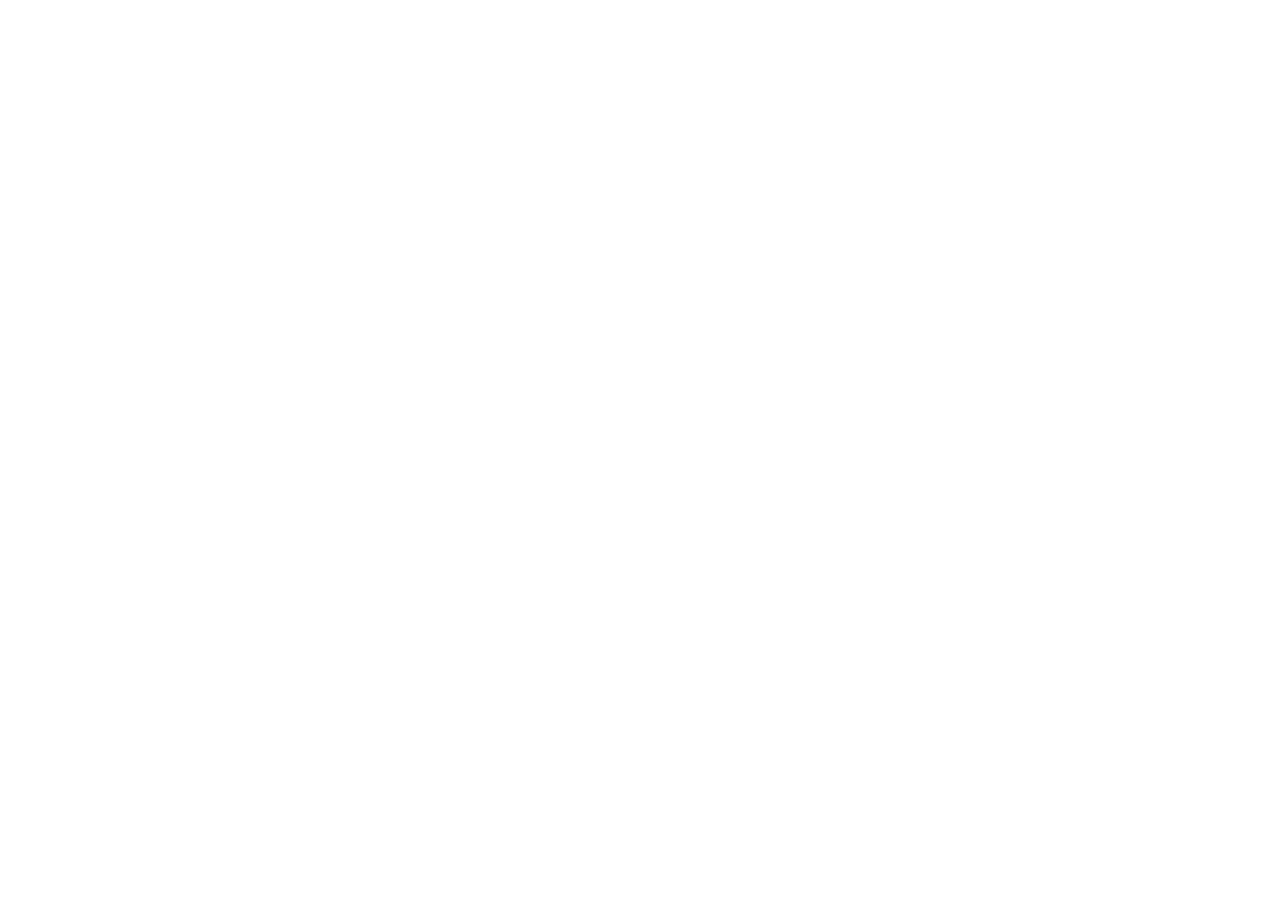
==== index.html @ 9d003964 "Add files via upload" ====
<!DOCTYPE HTML>
<html>
<head>
    <meta charset="utf-8">
    <link rel="stylesheet" type="text/css" href="CSS/styli.css" />
    <title>Часики</title>
</head>
<body>
<br>
<div id='clock'>Тут будет текущее время</div> <br>
<canvas height='480' width='480' id='myCanvas'></canvas>
<br>
<span class="NameHighlights">
    <a>Дата 1</a>
    <div>
        21.04<br>
        14.55<br>
        <a>Начало</a>
    </div>
</span>
<br>
<span class="NameHighlights">
    <a>Дата 2</a>
    <div>
        21.04<br>
        18.15<br>
        <a>Конец</a>
    </div>
</span>
<script type="text/javascript">
    function displayCanvas(){
        var canvasHTML = document.getElementById('myCanvas');
        var contextHTML = canvasHTML.getContext('2d');
        contextHTML.strokeRect(0,0,canvasHTML.width, canvasHTML.height);

        var radiusClock = canvasHTML.width/2 - 10;
        var xCenterClock = canvasHTML.width/2;
        var yCenterClock = canvasHTML.height/2;

        contextHTML.fillStyle = "#ffffff";
        contextHTML.fillRect(0,0,canvasHTML.width,canvasHTML.height);

        contextHTML.strokeStyle =  "#000000";
        contextHTML.lineWidth = 1;
        contextHTML.beginPath();
        contextHTML.arc(xCenterClock, yCenterClock, radiusClock, 0, 2*Math.PI, true);
        contextHTML.moveTo(xCenterClock, yCenterClock);
        contextHTML.stroke();
        contextHTML.closePath();

        var radiusNum = radiusClock - 10;
        var radiusPoint;
        for(var tm = 0; tm < 60; tm++){
            contextHTML.beginPath();
            if(tm % 5 == 0){radiusPoint = 5;}else{radiusPoint = 2;}
            var xPointM = xCenterClock + radiusNum * Math.cos(-6*tm*(Math.PI/180) + Math.PI/2);
            var yPointM = yCenterClock - radiusNum * Math.sin(-6*tm*(Math.PI/180) + Math.PI/2);
            contextHTML.arc(xPointM, yPointM, radiusPoint, 0, 2*Math.PI, true);
            contextHTML.stroke();
            contextHTML.closePath();
        }

        for(var th = 1; th <= 12; th++){
            contextHTML.beginPath();
            contextHTML.font = 'bold 25px sans-serif';
            var xText = xCenterClock + (radiusNum - 30) * Math.cos(-30*th*(Math.PI/180) + Math.PI/2);
            var yText = yCenterClock - (radiusNum - 30) * Math.sin(-30*th*(Math.PI/180) + Math.PI/2);
            if(th <= 9){
                contextHTML.strokeText(th, xText - 5 , yText + 10);
            }else{
                contextHTML.strokeText(th, xText - 15 , yText + 10);
            }
            contextHTML.stroke();
            contextHTML.closePath();
        }

        var lengthSeconds = radiusNum - 10;
        var lengthMinutes = radiusNum - 15;
        var lengthHour = lengthMinutes / 1.5;
        var d = new Date();
        var t_sec = 6*d.getSeconds();
        var t_min = 6*(d.getMinutes() + (1/60)*d.getSeconds());
        var t_hour = 30*(d.getHours() + (1/60)*d.getMinutes());

        contextHTML.beginPath();
        contextHTML.strokeStyle =  "#FF0000";
        contextHTML.moveTo(xCenterClock, yCenterClock);
        contextHTML.lineTo(xCenterClock + lengthSeconds*Math.cos(Math.PI/2 - t_sec*(Math.PI/180)),
            yCenterClock - lengthSeconds*Math.sin(Math.PI/2 - t_sec*(Math.PI/180)));
        contextHTML.stroke();
        contextHTML.closePath();

        contextHTML.beginPath();
        contextHTML.strokeStyle =  "#000000";
        contextHTML.lineWidth = 3;
        contextHTML.moveTo(xCenterClock, yCenterClock);
        contextHTML.lineTo(xCenterClock + lengthMinutes*Math.cos(Math.PI/2 - t_min*(Math.PI/180)),
            yCenterClock - lengthMinutes*Math.sin(Math.PI/2 - t_min*(Math.PI/180)));
        contextHTML.stroke();
        contextHTML.closePath();

        contextHTML.beginPath();
        contextHTML.lineWidth = 5;
        contextHTML.moveTo(xCenterClock, yCenterClock);
        contextHTML.lineTo(xCenterClock + lengthHour*Math.cos(Math.PI/2 - t_hour*(Math.PI/180)),
            yCenterClock - lengthHour*Math.sin(Math.PI/2 - t_hour*(Math.PI/180)));
        contextHTML.stroke();
        contextHTML.closePath();

        contextHTML.beginPath();
        contextHTML.strokeStyle =  "#000000";
        contextHTML.fillStyle = "#ffffff";
        contextHTML.lineWidth = 3;
        contextHTML.arc(xCenterClock, yCenterClock, 5, 0, 2*Math.PI, true);
        contextHTML.stroke();
        contextHTML.fill();
        contextHTML.closePath();

        return;
    }

    window.setInterval(
        function(){
            var d = new Date();
            document.getElementById("clock").innerHTML =     d.toLocaleTimeString();
            displayCanvas();
        }
        , 1000);
    var span = document.querySelectorAll('.NameHighlights');
    for (var i = span.length; i--;) {
        (function () {
            var t;
            span[i].onmouseover = function () {
                hideAll();
                clearTimeout(t);
                this.className = 'NameHighlightsHover';
            };
            span[i].onmouseout = function () {
                var self = this;
                t = setTimeout(function () {
                    self.className = 'NameHighlights';
                }, 300);
            };
        })();
    }

    function hideAll() {
        for (var i = span.length; i--;) {
            span[i].className = 'NameHighlights';
        }
    };
</script>
</body>
</html>
---- CSS/styli.css ----
html{
    background: url("https://static.schools.by/images/header-bg/img-16.jpg") fixed;
    background-size: 110%;

}
label, h1{
    width: 300px;
    height: 100px;
    color: #1ff2ff;
    font-family: "Tahoma";
    font-size: x-large;
    left: 10%;
    padding-right: 20%;
}
b{
    background-color: rgba(0, 0, 0, 0);
}
.buttons{
    width: 320px;
    height: 70px;
    color: #000080;
    font-family: "Times New Roman";
    font-size: xx-large;
    background-color: #97c0c0;
    padding: initial;
    border-radius: 40px;
    border-width: 1px;
    border-color: #000080;
}
#order, #rent, #first{
    padding-top: 200px;
}
.pos{
    width: 30%;
    float: left;
    padding-left: 20%;
    padding-top: 20px;
    position: center;

}
.pos1{
    width: 50%;
    float: left;
    padding-left: 40%;
    padding-top: 10px;
    padding-bottom: 20%;
    position: center;

}
.pos2{
    width: 40%;
    float: right;
    position: relative;
    top: 10px;
    left: 10%;
}
.pos3{
    width: 1%;
    position: fixed;
    float: bottom;
    bottom: 10px;
    right: 70px;
}
.pos4{
    width: 50%;
    float: left;
    padding-left: 200px;
    padding-top: 10px;
    position: center;

}
.pos5{
    float: left;
}
.text{
    width: 210px;
    height: 250px;
    float: left;
    margin: 5px;
    border: 4px solid black;
    background: darkgray;
}
img{
    left: 10%;
    border: 3px solid #000080;
    width: 50%;
    height: 50%;
}
h2{
    color: black;
    font-family: "Times New Roman";
    font-size: 28px ;
}
h3{
    color: black;
    font-family: "Times New Roman";
    font-size: 22px;
}
h4{
    color: black;
    font-family: "Times New Roman";
    font-size: 21px;
}
h5{
    color: black;
    font-family: "Times New Roman";
    font-size: 22px;
}
h6{
    color: #1ff2ff;
    font-family: "Times New Roman";
    font-size: 21px;
}
.sheet{
    background-color: white;

}
.button {
    width: 15px;
    height: 15px;
    display: inline-block;
    padding: 1px;
    cursor: pointer;
    border: solid 1px #fff;
}

.button:hover {
    border: solid 1px #f00;
}

.button:active {
    border: solid 1px #ff0;
}

#palette, #canvas {
    display: inline-block;
    border: solid 1px #aaa;
    cursor: default;
    vertical-align: top;
}

#palette {
    width: 95px;
}

#clear {
    background: #eee;
    color: #777;
    padding: 10px;
    width: 200px;
    text-align: center;
    margin: 15px auto;
    cursor: pointer;
}

.container {
    white-space: normal;
    width: 710px;
}
#clock{
    font-family:Tahoma, sans-serif;
    font-size:20px;
    font-weight:bold;
    color:white;
}
.NameHighlights {
    position:relative;
    color: white;
}
.NameHighlights div {
    display: none;
}
.NameHighlightsHover {
    position:relative;
}
.NameHighlightsHover div {
    display:block;
    position:absolute;
    width: 15em;
    top:1.3em;
    *top:20px;
    left:70px;
    z-index:1000;
    background-color: #DDD;
    padding: 5px;
    border-radius: 4px;
}
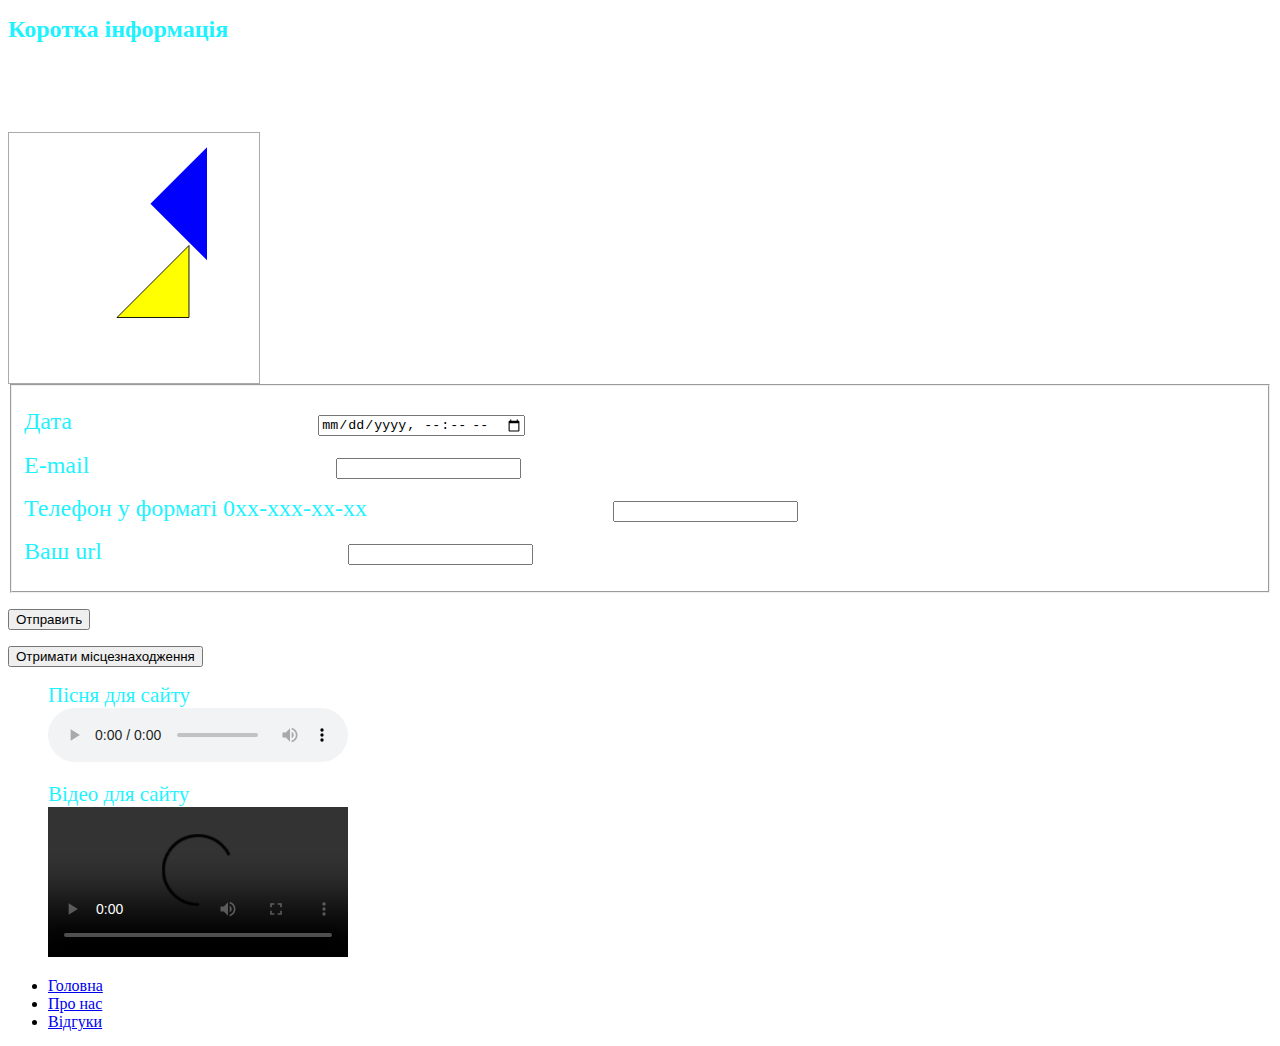
==== commit c55ebcce: "Add files via upload" ====
--- a/index.html
+++ b/index.html
@@ -2,153 +2,107 @@
 <html>
 <head>
     <meta charset="utf-8">
-    <link rel="stylesheet" type="text/css" href="CSS/styli.css" />
-    <title>Часики</title>
+    <link rel="stylesheet" type="text/css" href="CSS/Стилі.css">
+    <title>Laba3</title>
 </head>
 <body>
-<br>
-<div id='clock'>Тут будет текущее время</div> <br>
-<canvas height='480' width='480' id='myCanvas'></canvas>
-<br>
-<span class="NameHighlights">
-    <a>Дата 1</a>
-    <div>
-        21.04<br>
-        14.55<br>
-        <a>Начало</a>
-    </div>
-</span>
-<br>
-<span class="NameHighlights">
-    <a>Дата 2</a>
-    <div>
-        21.04<br>
-        18.15<br>
-        <a>Конец</a>
-    </div>
-</span>
-<script type="text/javascript">
-    function displayCanvas(){
-        var canvasHTML = document.getElementById('myCanvas');
-        var contextHTML = canvasHTML.getContext('2d');
-        contextHTML.strokeRect(0,0,canvasHTML.width, canvasHTML.height);
+<header>
+    <h1>Коротка інформація</h1>
+</header>
+<main>
+<canvas id="canvas" height="250" width="250">
+    <script>
+        var canvas = document.getElementById('canvas');
+            var ctx = canvas.getContext('2d');
+            ctx.beginPath();
+            ctx.rotate(-Math.PI/4);
+            ctx.moveTo(50,150);
+            ctx.lineTo(130,150);
+            ctx.lineTo(50,230);
+            ctx.fillStyle = "blue";
+            ctx.fill();
+            ctx.rotate(Math.PI/4);
+            ctx.scale(0.9 , 0.9);
+            ctx.beginPath();
+            ctx.translate(50, -45);
+            ctx.moveTo(150,250);
+            ctx.lineTo(150,170);
+            ctx.lineTo(70,250);
+            ctx.fillStyle = "yellow";
+            ctx.fill();
+            ctx.closePath();
+            ctx.stroke();
 
-        var radiusClock = canvasHTML.width/2 - 10;
-        var xCenterClock = canvasHTML.width/2;
-        var yCenterClock = canvasHTML.height/2;
+    </script>
+</canvas>
+    <form>
+        <fieldset>
+            <p><label for="datetime">Дата</label><input type="datetime-local" id="datetime" required></p>
+            <p><label for="email">E-mail</label><input type="email" id="email" required></p>
+            <p><label for="tel">Телефон у форматі 0хх-ххх-хх-хх</label><input type="tel" id="tel" pattern="0[0-9]{2}-[0-9]{3}-[0-9]{2}-[0-9]{2}" required></p>
+            <p><label for="url">Ваш url</label><input type="url" id="url" required></p>
+        </fieldset>
+        <p><input type="submit" value="Отправить"></p>
+    </form>
+    <button id = "find-me">Отримати місцезнаходження</button><br/>
+    <p id = "status"></p>
+    <a id = "map-link" target="_blank"></a>
+    <script>
+        function geoFindMe() {
 
-        contextHTML.fillStyle = "#ffffff";
-        contextHTML.fillRect(0,0,canvasHTML.width,canvasHTML.height);
+            const status = document.querySelector('#status');
+            const mapLink = document.querySelector('#map-link');
 
-        contextHTML.strokeStyle =  "#000000";
-        contextHTML.lineWidth = 1;
-        contextHTML.beginPath();
-        contextHTML.arc(xCenterClock, yCenterClock, radiusClock, 0, 2*Math.PI, true);
-        contextHTML.moveTo(xCenterClock, yCenterClock);
-        contextHTML.stroke();
-        contextHTML.closePath();
+            mapLink.href = '';
+            mapLink.textContent = '';
 
-        var radiusNum = radiusClock - 10;
-        var radiusPoint;
-        for(var tm = 0; tm < 60; tm++){
-            contextHTML.beginPath();
-            if(tm % 5 == 0){radiusPoint = 5;}else{radiusPoint = 2;}
-            var xPointM = xCenterClock + radiusNum * Math.cos(-6*tm*(Math.PI/180) + Math.PI/2);
-            var yPointM = yCenterClock - radiusNum * Math.sin(-6*tm*(Math.PI/180) + Math.PI/2);
-            contextHTML.arc(xPointM, yPointM, radiusPoint, 0, 2*Math.PI, true);
-            contextHTML.stroke();
-            contextHTML.closePath();
+            function success(position) {
+                const latitude  = position.coords.latitude;
+                const longitude = position.coords.longitude;
+
+                status.textContent = '';
+                mapLink.href = `https://www.openstreetmap.org/#map=18/${latitude}/${longitude}`;
+                mapLink.textContent = `Latitude: ${latitude} °, Longitude: ${longitude} °`;
+            }
+
+            function error() {
+                status.textContent = 'Unable to retrieve your location';
+            }
+
+            if(!navigator.geolocation) {
+                status.textContent = 'Geolocation is not supported by your browser';
+            } else {
+                status.textContent = 'Locating…';
+                navigator.geolocation.getCurrentPosition(success, error);
+            }
+
         }
 
-        for(var th = 1; th <= 12; th++){
-            contextHTML.beginPath();
-            contextHTML.font = 'bold 25px sans-serif';
-            var xText = xCenterClock + (radiusNum - 30) * Math.cos(-30*th*(Math.PI/180) + Math.PI/2);
-            var yText = yCenterClock - (radiusNum - 30) * Math.sin(-30*th*(Math.PI/180) + Math.PI/2);
-            if(th <= 9){
-                contextHTML.strokeText(th, xText - 5 , yText + 10);
-            }else{
-                contextHTML.strokeText(th, xText - 15 , yText + 10);
-            }
-            contextHTML.stroke();
-            contextHTML.closePath();
-        }
-
-        var lengthSeconds = radiusNum - 10;
-        var lengthMinutes = radiusNum - 15;
-        var lengthHour = lengthMinutes / 1.5;
-        var d = new Date();
-        var t_sec = 6*d.getSeconds();
-        var t_min = 6*(d.getMinutes() + (1/60)*d.getSeconds());
-        var t_hour = 30*(d.getHours() + (1/60)*d.getMinutes());
-
-        contextHTML.beginPath();
-        contextHTML.strokeStyle =  "#FF0000";
-        contextHTML.moveTo(xCenterClock, yCenterClock);
-        contextHTML.lineTo(xCenterClock + lengthSeconds*Math.cos(Math.PI/2 - t_sec*(Math.PI/180)),
-            yCenterClock - lengthSeconds*Math.sin(Math.PI/2 - t_sec*(Math.PI/180)));
-        contextHTML.stroke();
-        contextHTML.closePath();
-
-        contextHTML.beginPath();
-        contextHTML.strokeStyle =  "#000000";
-        contextHTML.lineWidth = 3;
-        contextHTML.moveTo(xCenterClock, yCenterClock);
-        contextHTML.lineTo(xCenterClock + lengthMinutes*Math.cos(Math.PI/2 - t_min*(Math.PI/180)),
-            yCenterClock - lengthMinutes*Math.sin(Math.PI/2 - t_min*(Math.PI/180)));
-        contextHTML.stroke();
-        contextHTML.closePath();
-
-        contextHTML.beginPath();
-        contextHTML.lineWidth = 5;
-        contextHTML.moveTo(xCenterClock, yCenterClock);
-        contextHTML.lineTo(xCenterClock + lengthHour*Math.cos(Math.PI/2 - t_hour*(Math.PI/180)),
-            yCenterClock - lengthHour*Math.sin(Math.PI/2 - t_hour*(Math.PI/180)));
-        contextHTML.stroke();
-        contextHTML.closePath();
-
-        contextHTML.beginPath();
-        contextHTML.strokeStyle =  "#000000";
-        contextHTML.fillStyle = "#ffffff";
-        contextHTML.lineWidth = 3;
-        contextHTML.arc(xCenterClock, yCenterClock, 5, 0, 2*Math.PI, true);
-        contextHTML.stroke();
-        contextHTML.fill();
-        contextHTML.closePath();
-
-        return;
-    }
-
-    window.setInterval(
-        function(){
-            var d = new Date();
-            document.getElementById("clock").innerHTML =     d.toLocaleTimeString();
-            displayCanvas();
-        }
-        , 1000);
-    var span = document.querySelectorAll('.NameHighlights');
-    for (var i = span.length; i--;) {
-        (function () {
-            var t;
-            span[i].onmouseover = function () {
-                hideAll();
-                clearTimeout(t);
-                this.className = 'NameHighlightsHover';
-            };
-            span[i].onmouseout = function () {
-                var self = this;
-                t = setTimeout(function () {
-                    self.className = 'NameHighlights';
-                }, 300);
-            };
-        })();
-    }
-
-    function hideAll() {
-        for (var i = span.length; i--;) {
-            span[i].className = 'NameHighlights';
-        }
-    };
-</script>
+        document.querySelector('#find-me').addEventListener('click', geoFindMe);
+    </script>
+    <figure>
+        <figcaption>Пісня для сайту</figcaption>
+        <audio controls src="Ghost%20-%20He%20Is%20(Music%20Video).webm">
+            Your browser does not support the
+            <code>audio</code> element.
+        </audio>
+    </figure>
+    <figure>
+        <figcaption>Відео для сайту</figcaption>
+        <video controls src="Ghost%20-%20He%20Is%20(Music%20Video).webm">
+            Your browser does not support the
+            <code>video</code> element.
+        </video>
+    </figure>
+</main>
+<footer>
+    <nav class="menu">
+    <ul>
+        <li><a href="Головна.html">Головна</a></li>
+        <li><a href="Про%20нас.html">Про нас</a></li>
+        <li><a href="Отзыв.html">Відгуки</a></li>
+    </ul>
+    </nav>
+</footer>
 </body>
 </html>--- a/CSS/Стилі.css
+++ b/CSS/Стилі.css
@@ -0,0 +1,200 @@
+html{
+    background: url("https://static.schools.by/images/header-bg/img-16.jpg") fixed;
+    background-size: 110%;
+
+}
+label, h1{
+    width: 300px;
+    height: 100px;
+    color: #1ff2ff;
+    font-family: "Tahoma";
+    font-size: x-large;
+    left: 10%;
+    padding-right: 20%;
+}
+b{
+    background-color: rgba(0, 0, 0, 0);
+}
+.buttons{
+    width: 320px;
+    height: 70px;
+    color: #000080;
+    font-family: "Times New Roman";
+    font-size: xx-large;
+    background-color: #97c0c0;
+    padding: initial;
+    border-radius: 40px;
+    border-width: 1px;
+    border-color: #000080;
+}
+#order, #rent, #first{
+    padding-top: 200px;
+}
+.pos{
+    width: 30%;
+    float: left;
+    padding-left: 20%;
+    padding-top: 20px;
+    position: center;
+
+}
+.pos1{
+    width: 50%;
+    float: left;
+    padding-left: 40%;
+    padding-top: 10px;
+    padding-bottom: 20%;
+    position: center;
+
+}
+.pos2{
+    width: 40%;
+    float: right;
+    position: relative;
+    top: 10px;
+    left: 10%;
+}
+.pos3{
+    width: 1%;
+    position: fixed;
+    float: bottom;
+    bottom: 10px;
+    right: 70px;
+}
+.pos4{
+    width: 50%;
+    float: left;
+    padding-left: 200px;
+    padding-top: 10px;
+    position: center;
+
+}
+.pos5{
+    float: left;
+}
+.text{
+    width: 210px;
+    height: 250px;
+    float: left;
+    margin: 5px;
+    border: 4px solid black;
+    background: darkgray;
+}
+img{
+    left: 10%;
+    border: 3px solid #000080;
+    width: 50%;
+    height: 50%;
+}
+h2{
+    color: black;
+    font-family: "Times New Roman";
+    font-size: 28px ;
+}
+h3{
+    color: black;
+    font-family: "Times New Roman";
+    font-size: 22px;
+}
+h4{
+    color: black;
+    font-family: "Times New Roman";
+    font-size: 21px;
+}
+h5{
+    color: black;
+    font-family: "Times New Roman";
+    font-size: 22px;
+}
+h6{
+    color: #1ff2ff;
+    font-family: "Times New Roman";
+    font-size: 21px;
+}
+.sheet{
+    background-color: white;
+
+}
+.button {
+    width: 15px;
+    height: 15px;
+    display: inline-block;
+    padding: 1px;
+    cursor: pointer;
+    border: solid 1px #fff;
+}
+
+.button:hover {
+    border: solid 1px #f00;
+}
+
+.button:active {
+    border: solid 1px #ff0;
+}
+
+#palette, #canvas {
+    display: inline-block;
+    border: solid 1px #aaa;
+    cursor: default;
+    vertical-align: top;
+}
+
+#palette {
+    width: 95px;
+}
+
+#clear {
+    background: #eee;
+    color: #777;
+    padding: 10px;
+    width: 200px;
+    text-align: center;
+    margin: 15px auto;
+    cursor: pointer;
+}
+
+.container {
+    white-space: normal;
+    width: 710px;
+}
+#clock{
+    font-family:Tahoma, sans-serif;
+    font-size:20px;
+    font-weight:bold;
+    color:#0000cc;
+}
+figcaption
+{
+    color: #1ff2ff;
+    font-family: "Times New Roman";
+    font-size: 21px;
+}
+bookstore
+{
+    background-color: #f0ffff;
+    width: 100%;
+}
+book
+{
+    display: block;
+    margin-bottom: 30pt;
+    margin-left: 0;
+}
+title
+{
+    color: #FF0000;
+    font-size: 20pt;
+}
+author
+{
+    color: #0000FF;
+    font-size: 20pt;
+}
+category, year, price
+{
+    display: block;
+    color: #000000;
+    margin-left: 20pt;
+}
+
+
